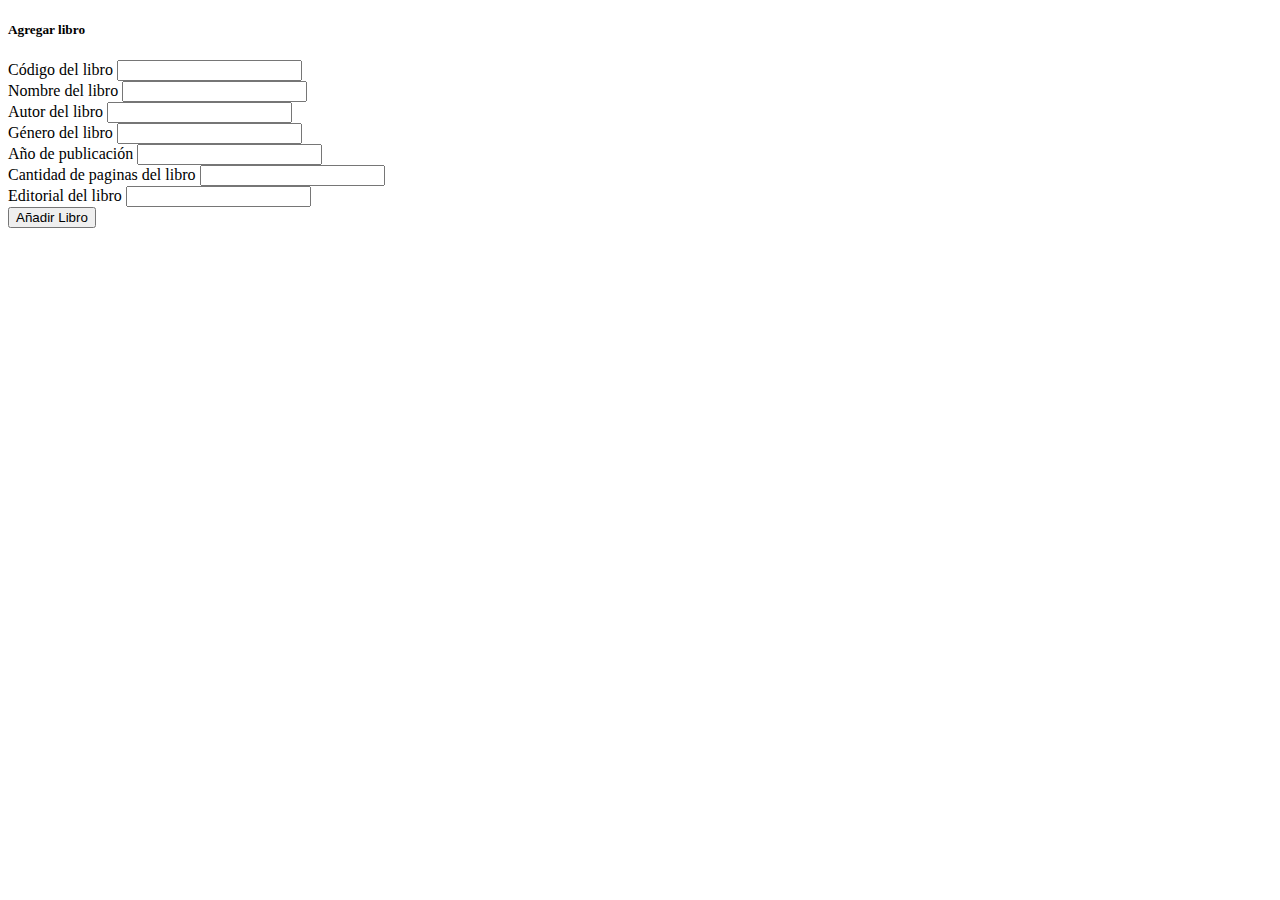
==== Computer-Web/addbook.html @ 8eccbea2 "Inclusion archivos txt y copia base web" ====
<!DOCTYPE html>
<html lang="en">
    <head>
        <meta charset="UTF-8">
        <meta name="viewport" content="width=device-width, initial-scale=1.0">
        <title>Add Books</title>
        <link rel="stylesheet" href="css/style_addbook.css">
        <link rel="stylesheet" href="css/style_addbook2.css">

    </head>
       <body>
        <div class="card add">
            <div class="card-body">
              <h5 class="card-title centrarTexto">Agregar libro</h5>
              <div class="form-group">
                <label for="input1">Código del libro</label>
                <input type="email" class="form-control" id="input1" aria-describedby="emailHelp">
              </div>
              <div class="form-group">
                <label for="input2">Nombre del libro</label>
                <input type="email" class="form-control" id="input2" aria-describedby="emailHelp">
              </div>
              <div class="form-group">
                <label for="input3">Autor del libro</label>
                <input type="email" class="form-control" id="input3" aria-describedby="emailHelp">
              </div>
              <div class="form-group">
                <label for="input4">Género del libro</label>
                <input type="email" class="form-control" id="input4" aria-describedby="emailHelp">
              </div>
              <div class="form-group">
                <label for="input7">Año de publicación</label>
                <input type="email" class="form-control" id="input7" aria-describedby="emailHelp">
              </div>
              <div class="form-group">
                <label for="input5">Cantidad de paginas del libro</label>
                <input type="email" class="form-control" id="input5" aria-describedby="emailHelp">
              </div>
              <div class="form-group">
                <label for="input6">Editorial del libro</label>
                <input type="email" class="form-control" id="input6" aria-describedby="emailHelp">
              </div>
              <button type="submit" class="btn btn-outline-primary">Añadir Libro</button>
            </div>
        </div>
    <script src="js/bootstrap.bundle.min.js"></script>
    <script src="js/addbook.js"></script>

</body> 
</html>
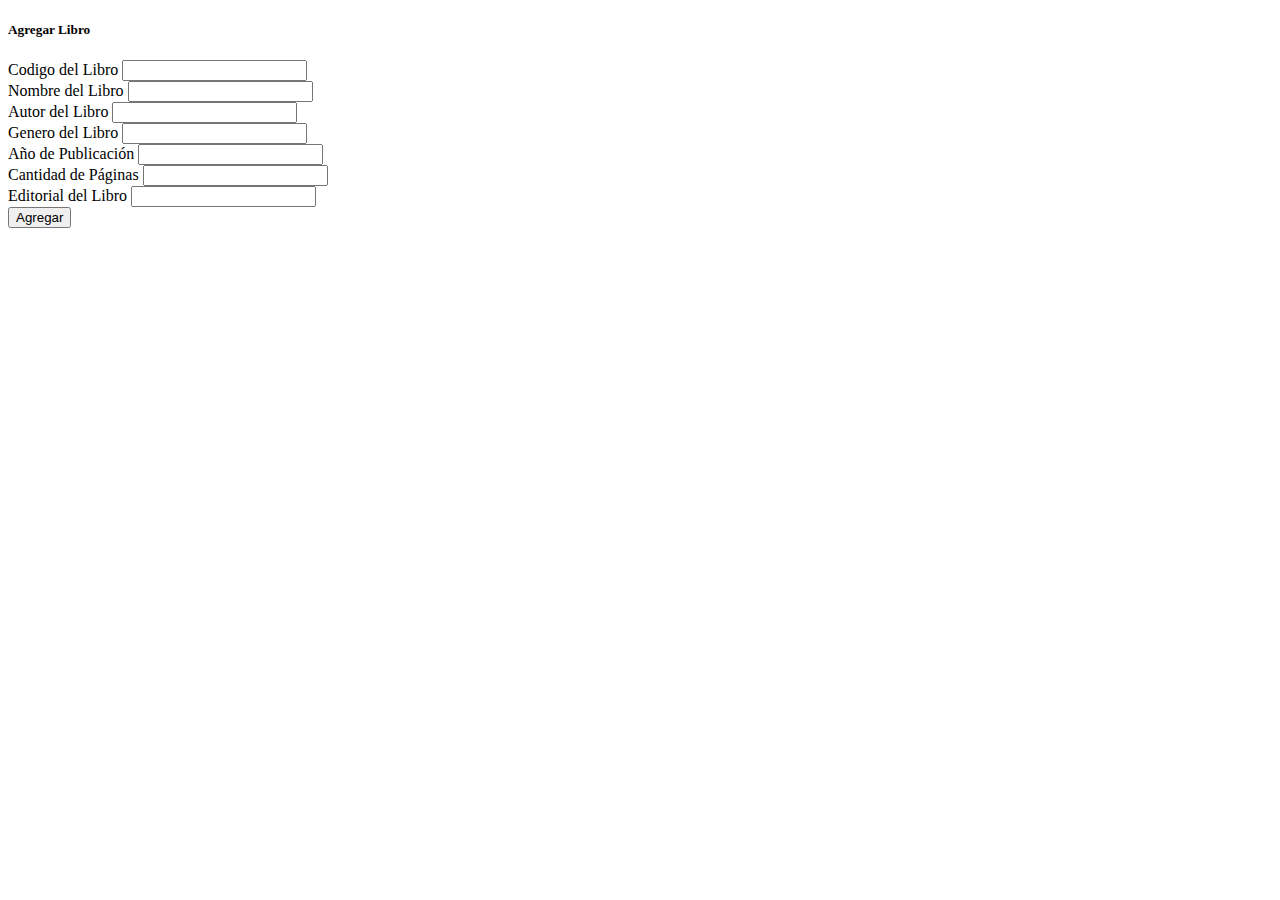
==== commit bfb8d6a6: "Cambios Computer-web" ====
--- a/Computer-Web/addbook.html
+++ b/Computer-Web/addbook.html
@@ -2,49 +2,53 @@
 <html lang="en">
     <head>
         <meta charset="UTF-8">
-        <meta name="viewport" content="width=device-width, initial-scale=1.0">
-        <title>Add Books</title>
-        <link rel="stylesheet" href="css/style_addbook.css">
-        <link rel="stylesheet" href="css/style_addbook2.css">
+        <meta name="viewport" content="width=device-widht, initial-scale=1.0">
+        <link rel="stylesheet" href="css/bootstrap.min.css">
+        <link rel="stylesheet" href="css/addbook.css">
+    </head>
 
-    </head>
-       <body>
+    <body>
         <div class="card add">
             <div class="card-body">
-              <h5 class="card-title centrarTexto">Agregar libro</h5>
-              <div class="form-group">
-                <label for="input1">Código del libro</label>
-                <input type="email" class="form-control" id="input1" aria-describedby="emailHelp">
-              </div>
-              <div class="form-group">
-                <label for="input2">Nombre del libro</label>
-                <input type="email" class="form-control" id="input2" aria-describedby="emailHelp">
-              </div>
-              <div class="form-group">
-                <label for="input3">Autor del libro</label>
-                <input type="email" class="form-control" id="input3" aria-describedby="emailHelp">
-              </div>
-              <div class="form-group">
-                <label for="input4">Género del libro</label>
-                <input type="email" class="form-control" id="input4" aria-describedby="emailHelp">
-              </div>
-              <div class="form-group">
-                <label for="input7">Año de publicación</label>
-                <input type="email" class="form-control" id="input7" aria-describedby="emailHelp">
-              </div>
-              <div class="form-group">
-                <label for="input5">Cantidad de paginas del libro</label>
-                <input type="email" class="form-control" id="input5" aria-describedby="emailHelp">
-              </div>
-              <div class="form-group">
-                <label for="input6">Editorial del libro</label>
-                <input type="email" class="form-control" id="input6" aria-describedby="emailHelp">
-              </div>
-              <button type="submit" class="btn btn-outline-primary">Añadir Libro</button>
+                <h5 class="card-title">Agregar Libro</h5>
+                <div class="form-group mt-3">
+                    <label for="input-code-book">Codigo del Libro</label>
+                    <input type="text" class="form-control" id="input-code-book">
+                </div>
+                <div class="form-group mt-3">
+                    <label for="input-name-book">Nombre del Libro</label>
+                    <input type="text" class="form-control" id="input-name-book">
+               </div> 
+               <div class="form-group mt-3">
+                    <label for="input-author-book">Autor del Libro</label>
+                    <input type="text" class="form-control" id="input-author-book">
+                </div> 
+                <div class="form-group mt-3">
+                    <label for="input-genre-book">Genero del Libro</label>
+                    <input type="text" class="form-control" id="input-genre-book">
+                </div> 
+
+                <div class="form-group mt-3">
+                    <label for="input-year-publish">Año de Publicación</label>
+                    <input type="text" class="form-control" id="input-year-publish">
+                </div> 
+
+                <div class="form-group mt-3">
+                    <label for="input-page-quantity">Cantidad de Páginas</label>
+                    <input type="number" class="form-control" id="input-page-quantity">
+                </div> 
+                <div class="form-group mt-3">
+                    <label for="input-publisher-book">Editorial del Libro</label>
+                    <input type="text" class="form-control" id="input-publisher-book">
+                </div> 
+                <div class="form-group mt-3 ml-4">
+                    <button type="button" class="btn btn-primary" onclick="addBook()"> Agregar</button>
+                </div>
+
             </div>
         </div>
-    <script src="js/bootstrap.bundle.min.js"></script>
-    <script src="js/addbook.js"></script>
+        <script src="js/addBook.js"></script>
+        <script src="js/bootstrap.bundle.min.js"></script>
+    </body>
 
-</body> 
 </html>